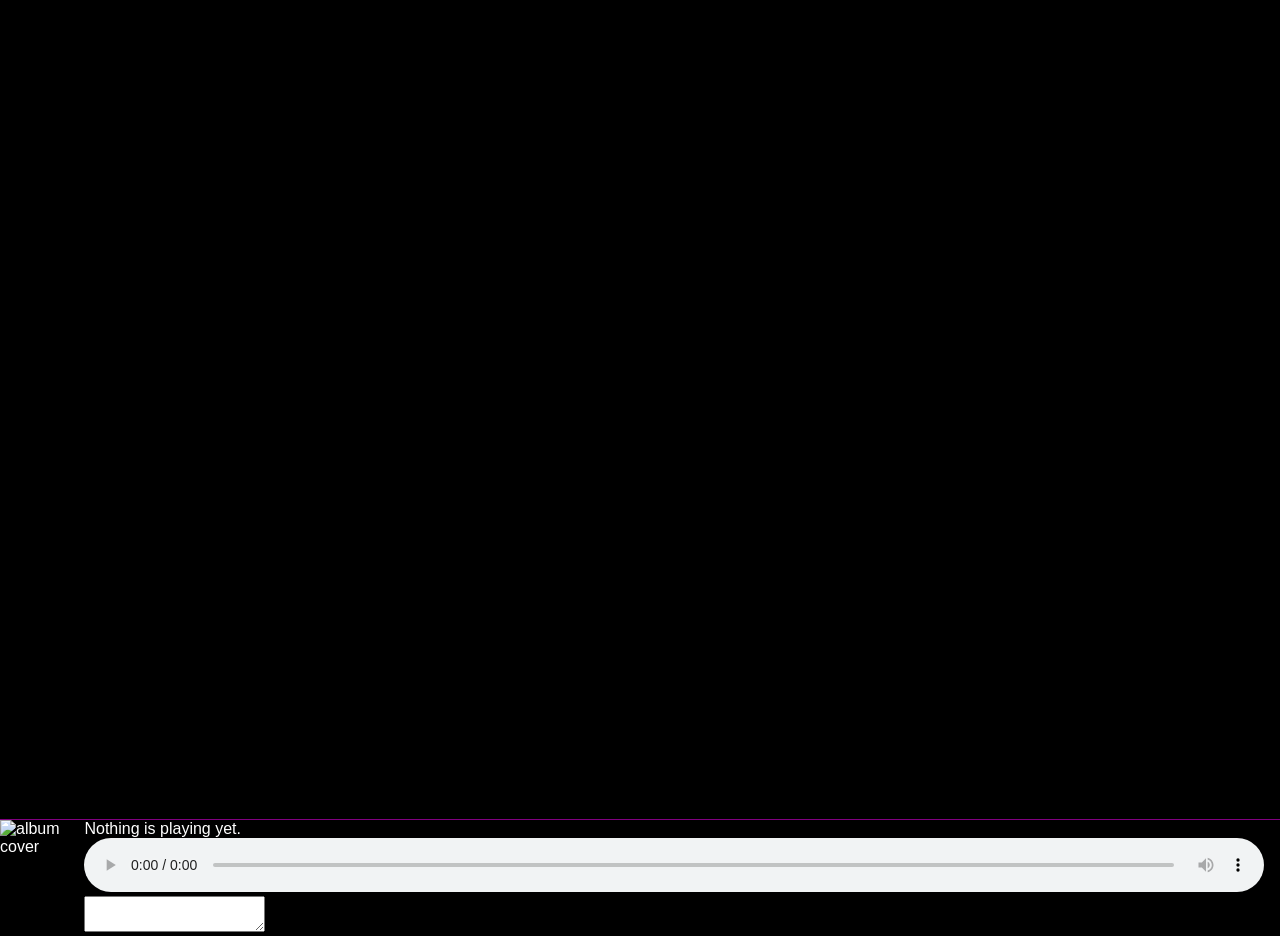
==== public/index.html @ d01422d6 "initial" ====
<!DOCTYPE html>
<html lang="en">
<head>
    <meta charset="UTF-8">
    <meta name="viewport" content="width=device-width, initial-scale=1.0">
    <title>Document</title>

    <link rel="stylesheet" href="style.css">

    <link id="icon" rel="icon" href="/assets/default.svg">
</head>
<body>
    <div id="content_area">
    </div>

    <div id="playback_bar">
        <img src="/assets/default.svg" alt="album cover" id="album_cover">
        <div id="playback_controls_area">
            <div id="now_playing_title">Nothing is playing yet.</div>
            <audio controls id="audio">
                <source id="audio_source" src="./wankers.m4a" type="audio/mpeg">
            </audio>
            <textarea name="" id="url_box"></textarea>
        </div>
    </div>

    <script src="index.js"></script>
</body>
</html>
---- public/style.css ----
body {
    background-color: black;
    color: white;
    font-family: sans-serif;
    overflow: hidden;
}

.album {
    border: 1px solid grey;
    margin: 20px;
    padding: 20px;
    background-color: rgb(43, 43, 43);
    border-radius: 2px;
}

.header_text {
    padding: 0;
    margin: 0;
}


.track_container span {
    margin-right: 5px;
}

.inline_button {
    width: 15px;
    height: 15px;
    padding: 2px;
    margin-right: 5px;
    display: inline-block;
    vertical-align: middle;
    border-radius: 2px;
}

.inline_button:hover {
    background-color: rgba(255, 255, 255, .5);
    cursor: pointer;
}


.album .cover {
    display: block;
    width: 200px;
    margin-top: 20px;
    margin-bottom: 20px;
    border-radius: 2px;
}


#content_area {
    position: absolute;
    left: 0;
    top: 0;
    width: 100%;
    height: calc(100% - 80px);
    background-color: black;
    overflow-y: scroll;
}

#playback_bar {
    position: absolute;
    left: 0;
    bottom: 0;
    width: 100%;
    height: 80px;
    background-color: black;
    border-top: 1px solid purple;
}

#playback_bar img {
    left: 0;
    top: 0;
    height: 80px;
    width: 80px;
    display: inline-block;
    vertical-align: top;
}

#playback_controls_area {
    display: inline-block;
    overflow: hidden;
    width: calc(100% - 100px);
    vertical-align: top;
}

#audio {
    display: inline-block;
    width: 100%;
}
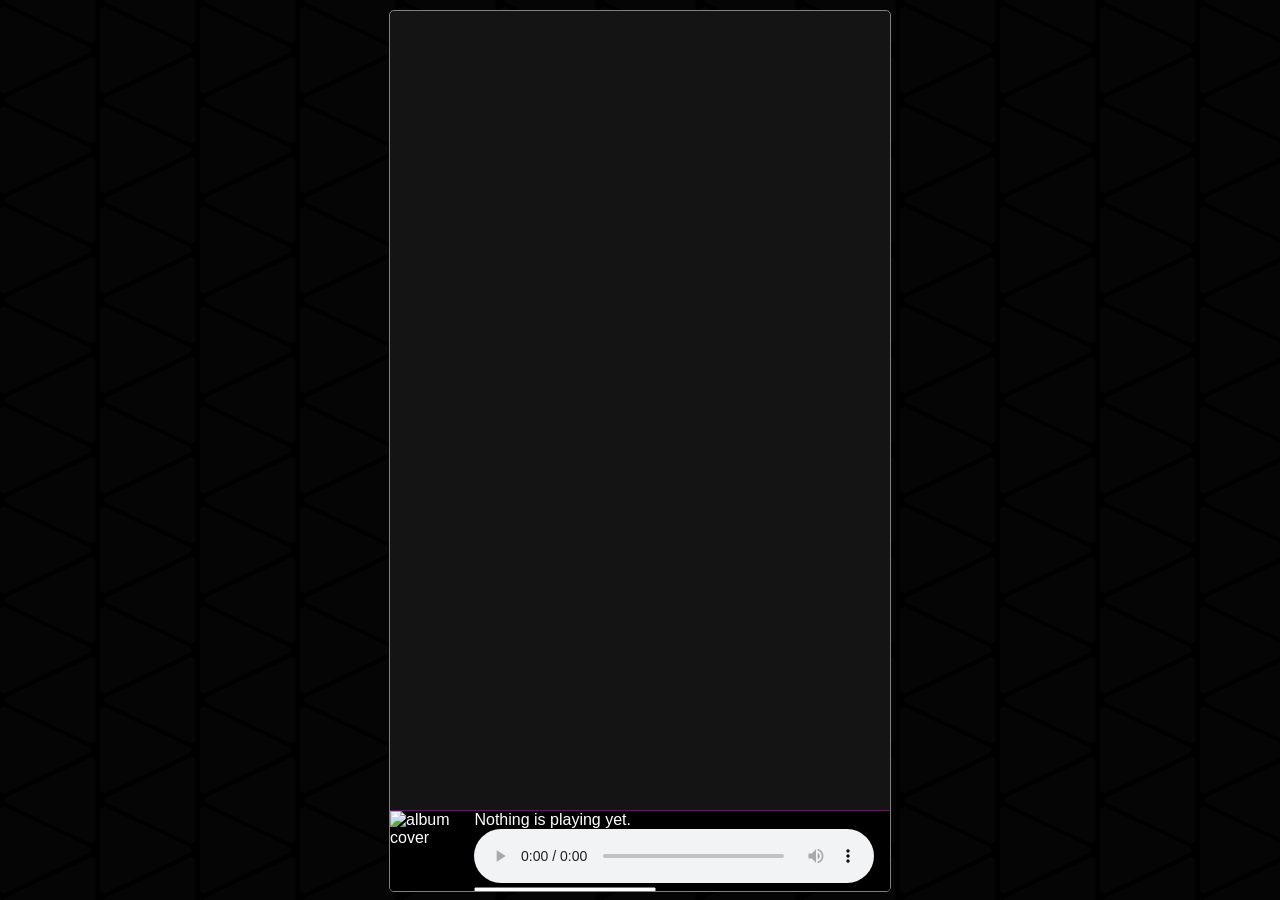
==== commit 995ee7da: "New Pretty Interface" ====
--- a/public/index.html
+++ b/public/index.html
@@ -10,17 +10,20 @@
     <link id="icon" rel="icon" href="/assets/default.svg">
 </head>
 <body>
-    <div id="content_area">
-    </div>
 
-    <div id="playback_bar">
-        <img src="/assets/default.svg" alt="album cover" id="album_cover">
-        <div id="playback_controls_area">
-            <div id="now_playing_title">Nothing is playing yet.</div>
-            <audio controls id="audio">
-                <source id="audio_source" src="./wankers.m4a" type="audio/mpeg">
-            </audio>
-            <textarea name="" id="url_box"></textarea>
+    <div id="main_column">
+        <div id="content_area">
+        </div>
+    
+        <div id="playback_bar">
+            <img src="/assets/default.svg" alt="album cover" id="album_cover">
+            <div id="playback_controls_area">
+                <div id="now_playing_title">Nothing is playing yet.</div>
+                <audio controls id="audio">
+                    <source id="audio_source" src="./wankers.m4a" type="audio/mpeg">
+                </audio>
+                <textarea name="" id="url_box"></textarea>
+            </div>
         </div>
     </div>
 
--- a/public/style.css
+++ b/public/style.css
@@ -1,9 +1,26 @@
 body {
     background-color: black;
+    background-image: url(assets/background.svg);
     color: white;
     font-family: sans-serif;
     overflow: hidden;
 }
+
+#main_column {
+    position: absolute;
+    top: 10px;
+    left: 50%;
+    transform: translateX(-50%);
+    height: calc(100% - 20px);
+    width: 500px;
+    max-width: calc(100% - 20px);
+    border-radius: 5px;
+    overflow: hidden;
+    background-color: rgb(20, 20, 20);
+    border: 1px solid grey;
+}
+
+
 
 .album {
     border: 1px solid grey;
@@ -18,9 +35,17 @@
     margin: 0;
 }
 
+.track_container:hover {
+    background-color: rgba(140, 0, 255, 0.5);
+}
 
-.track_container span {
-    margin-right: 5px;
+.track_container .track_text {
+    display: inline-block;
+    vertical-align: middle;
+}
+
+.track_text .track_artists {
+    font-size: 12px;
 }
 
 .inline_button {
@@ -33,8 +58,17 @@
     border-radius: 2px;
 }
 
+.inline_cover {
+    width: 40px;
+    height: 40px;
+    margin: 5px;
+    display: inline-block;
+    vertical-align: middle;
+    border-radius: 5px;
+}
+
 .inline_button:hover {
-    background-color: rgba(255, 255, 255, .5);
+    background-color: rgba(255, 255, 255, 0.5);
     cursor: pointer;
 }
 
@@ -54,7 +88,6 @@
     top: 0;
     width: 100%;
     height: calc(100% - 80px);
-    background-color: black;
     overflow-y: scroll;
 }
 
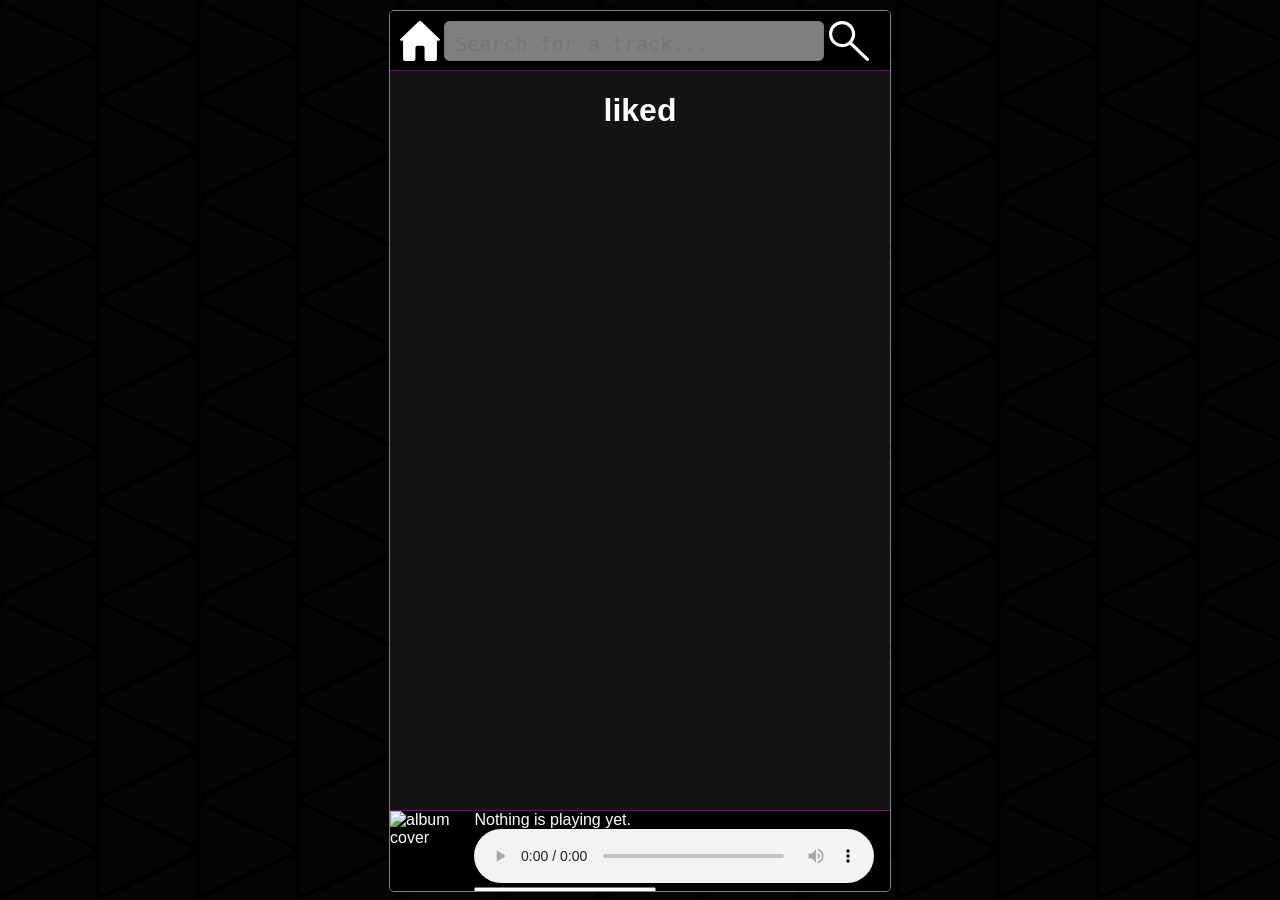
==== commit bc2e32f0: "Playlists, playlogs, fixes, and other changes" ====
--- a/public/index.html
+++ b/public/index.html
@@ -12,6 +12,12 @@
 <body>
 
     <div id="main_column">
+        <div id="head_bar">
+            <img class="head_button" src="./assets/home.svg" alt="">
+            <textarea name="Search Bar" id="search_bar" placeholder="Search for a track..."></textarea>
+            <img class="head_button" src="./assets/search.svg" alt="">
+        </div>
+
         <div id="content_area">
         </div>
     
--- a/public/style.css
+++ b/public/style.css
@@ -4,6 +4,7 @@
     color: white;
     font-family: sans-serif;
     overflow: hidden;
+    user-select: none
 }
 
 #main_column {
@@ -31,8 +32,7 @@
 }
 
 .header_text {
-    padding: 0;
-    margin: 0;
+    text-align: center;
 }
 
 .track_container:hover {
@@ -81,13 +81,42 @@
     border-radius: 2px;
 }
 
+#head_bar {
+    position: absolute;
+    top: 0;
+    left: 0;
+    height: 60px;
+    width: 100%;
+    background-color: black;
+    border-bottom: 1px solid purple;
+    padding: 10px;
+    box-sizing: border-box;
+}
+
+#head_bar .head_button {
+    width: 40px;
+    height: 40px;
+    vertical-align: middle;
+}
+
+#head_bar textarea {
+    vertical-align: middle;
+    border-radius: 5px;
+    background-color: grey;
+    width: calc(100% - 100px);
+    height: 40px;
+    padding: 10px;
+    box-sizing: border-box;
+    font-size: 20px;
+    resize: none;
+}
 
 #content_area {
     position: absolute;
     left: 0;
-    top: 0;
+    top: 60px;
     width: 100%;
-    height: calc(100% - 80px);
+    height: calc(100% - 140px);
     overflow-y: scroll;
 }
 
